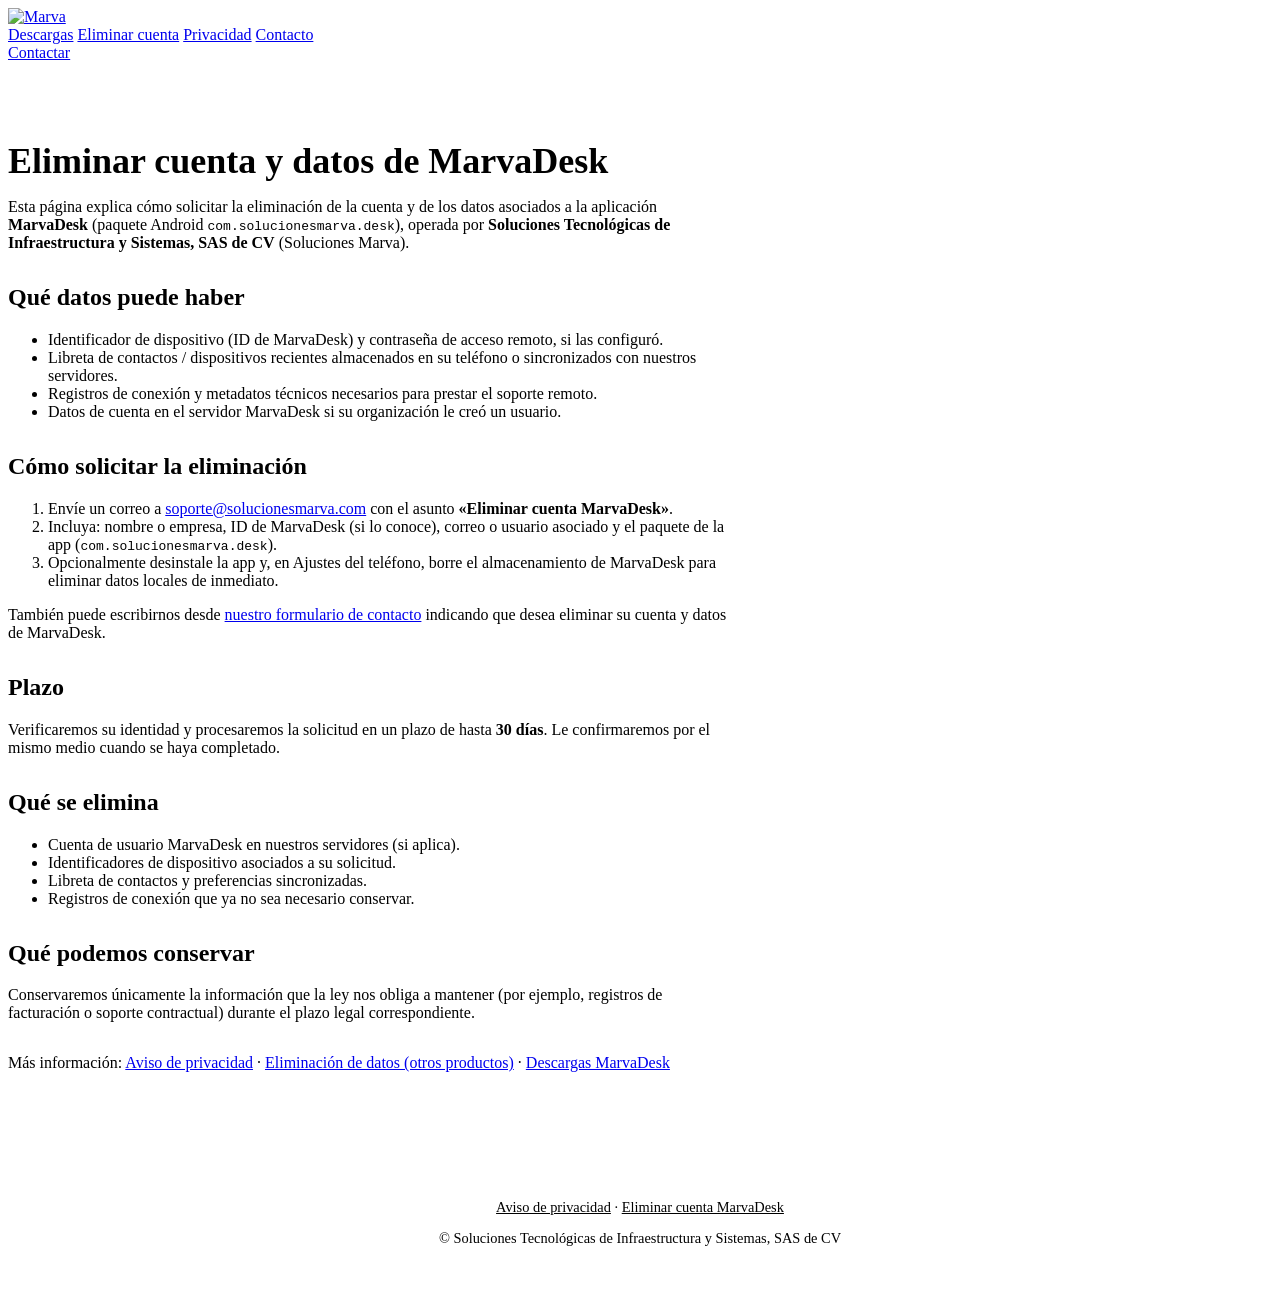
==== eliminar-cuenta/index.html @ 1ea28c2f "Página de eliminación de cuenta y datos de MarvaDesk (Google Play)" ====
<!DOCTYPE html>
<html lang="es">
  <head>
    <meta charset="UTF-8" />
    <meta name="viewport" content="width=device-width, initial-scale=1.0" />
    <meta
      name="description"
      content="Solicita la eliminación de tu cuenta y datos de MarvaDesk (com.solucionesmarva.desk)."
    />
    <title>Eliminar cuenta y datos — MarvaDesk | Soluciones Marva</title>
    <link
      rel="icon"
      href="https://cdn-media.solucionesmarva.com/2024/04/hqVghFwRebK81sHMuhINprKEhnnKoYHrgg9Co3Xj.png.webp"
      type="image/webp"
    />
    <link rel="preconnect" href="https://fonts.googleapis.com" />
    <link rel="preconnect" href="https://fonts.gstatic.com" crossorigin />
    <link
      href="https://fonts.googleapis.com/css2?family=Montserrat:wght@400;500;600;700&display=swap"
      rel="stylesheet"
    />
    <link rel="stylesheet" href="https://marva-desk.solucionesmarva.com/styles.css" />
  </head>
  <body>
    <header class="site-header">
      <div class="header-inner">
        <a href="https://www.solucionesmarva.com/" class="brand" aria-label="Soluciones Marva — Inicio">
          <img
            src="https://cdn-media.solucionesmarva.com/2023/01/1626044792logo.png.webp"
            alt="Marva"
            width="160"
            height="48"
            class="brand-logo"
          />
        </a>
        <nav class="main-nav" aria-label="Principal">
          <a href="https://marva-desk.solucionesmarva.com/">Descargas</a>
          <a href="https://marva-desk.solucionesmarva.com/eliminar-cuenta/" aria-current="page">Eliminar cuenta</a>
          <a href="https://www.solucionesmarva.com/aviso-de-privacidad">Privacidad</a>
          <a href="https://www.solucionesmarva.com/contact-us/">Contacto</a>
        </nav>
        <a href="https://www.solucionesmarva.com/contact-us/" class="header-cta">
          <span>Contactar</span>
        </a>
      </div>
    </header>

    <main>
      <section class="section" style="padding-block: 3rem 4rem;">
        <div class="container" style="max-width: 720px;">
          <h1 style="color: var(--color-heading); font-size: clamp(1.75rem, 4vw, 2.25rem); margin-bottom: 0.75rem;">
            Eliminar cuenta y datos de MarvaDesk
          </h1>
          <p>
            Esta página explica cómo solicitar la eliminación de la cuenta y de los datos asociados a la aplicación
            <strong>MarvaDesk</strong> (paquete Android <code>com.solucionesmarva.desk</code>), operada por
            <strong>Soluciones Tecnológicas de Infraestructura y Sistemas, SAS de CV</strong> (Soluciones Marva).
          </p>

          <h2 style="color: var(--color-heading); margin-top: 2rem;">Qué datos puede haber</h2>
          <ul>
            <li>Identificador de dispositivo (ID de MarvaDesk) y contraseña de acceso remoto, si las configuró.</li>
            <li>Libreta de contactos / dispositivos recientes almacenados en su teléfono o sincronizados con nuestros servidores.</li>
            <li>Registros de conexión y metadatos técnicos necesarios para prestar el soporte remoto.</li>
            <li>Datos de cuenta en el servidor MarvaDesk si su organización le creó un usuario.</li>
          </ul>

          <h2 style="color: var(--color-heading); margin-top: 2rem;">Cómo solicitar la eliminación</h2>
          <ol>
            <li>
              Envíe un correo a
              <a href="mailto:soporte@solucionesmarva.com">soporte@solucionesmarva.com</a>
              con el asunto <strong>«Eliminar cuenta MarvaDesk»</strong>.
            </li>
            <li>
              Incluya: nombre o empresa, ID de MarvaDesk (si lo conoce), correo o usuario asociado y el
              paquete de la app (<code>com.solucionesmarva.desk</code>).
            </li>
            <li>
              Opcionalmente desinstale la app y, en Ajustes del teléfono, borre el almacenamiento de MarvaDesk
              para eliminar datos locales de inmediato.
            </li>
          </ol>
          <p>
            También puede escribirnos desde
            <a href="https://www.solucionesmarva.com/contact-us/">nuestro formulario de contacto</a>
            indicando que desea eliminar su cuenta y datos de MarvaDesk.
          </p>

          <h2 style="color: var(--color-heading); margin-top: 2rem;">Plazo</h2>
          <p>
            Verificaremos su identidad y procesaremos la solicitud en un plazo de hasta
            <strong>30 días</strong>. Le confirmaremos por el mismo medio cuando se haya completado.
          </p>

          <h2 style="color: var(--color-heading); margin-top: 2rem;">Qué se elimina</h2>
          <ul>
            <li>Cuenta de usuario MarvaDesk en nuestros servidores (si aplica).</li>
            <li>Identificadores de dispositivo asociados a su solicitud.</li>
            <li>Libreta de contactos y preferencias sincronizadas.</li>
            <li>Registros de conexión que ya no sea necesario conservar.</li>
          </ul>

          <h2 style="color: var(--color-heading); margin-top: 2rem;">Qué podemos conservar</h2>
          <p>
            Conservaremos únicamente la información que la ley nos obliga a mantener (por ejemplo, registros de
            facturación o soporte contractual) durante el plazo legal correspondiente.
          </p>

          <p style="margin-top: 2rem;">
            Más información:
            <a href="https://www.solucionesmarva.com/aviso-de-privacidad">Aviso de privacidad</a>
            ·
            <a href="https://www.solucionesmarva.com/eliminacion-de-datos">Eliminación de datos (otros productos)</a>
            ·
            <a href="https://marva-desk.solucionesmarva.com/">Descargas MarvaDesk</a>
          </p>
        </div>
      </section>
    </main>

    <footer class="site-footer" style="background: var(--color-bg-dark); color: var(--color-text-muted-dark); padding: 2rem 0;">
      <div class="container" style="text-align: center; font-size: 0.9rem;">
        <p>
          <a href="https://www.solucionesmarva.com/aviso-de-privacidad" style="color: inherit;">Aviso de privacidad</a>
          ·
          <a href="https://marva-desk.solucionesmarva.com/eliminar-cuenta/" style="color: inherit;">Eliminar cuenta MarvaDesk</a>
        </p>
        <p>© Soluciones Tecnológicas de Infraestructura y Sistemas, SAS de CV</p>
      </div>
    </footer>
  </body>
</html>
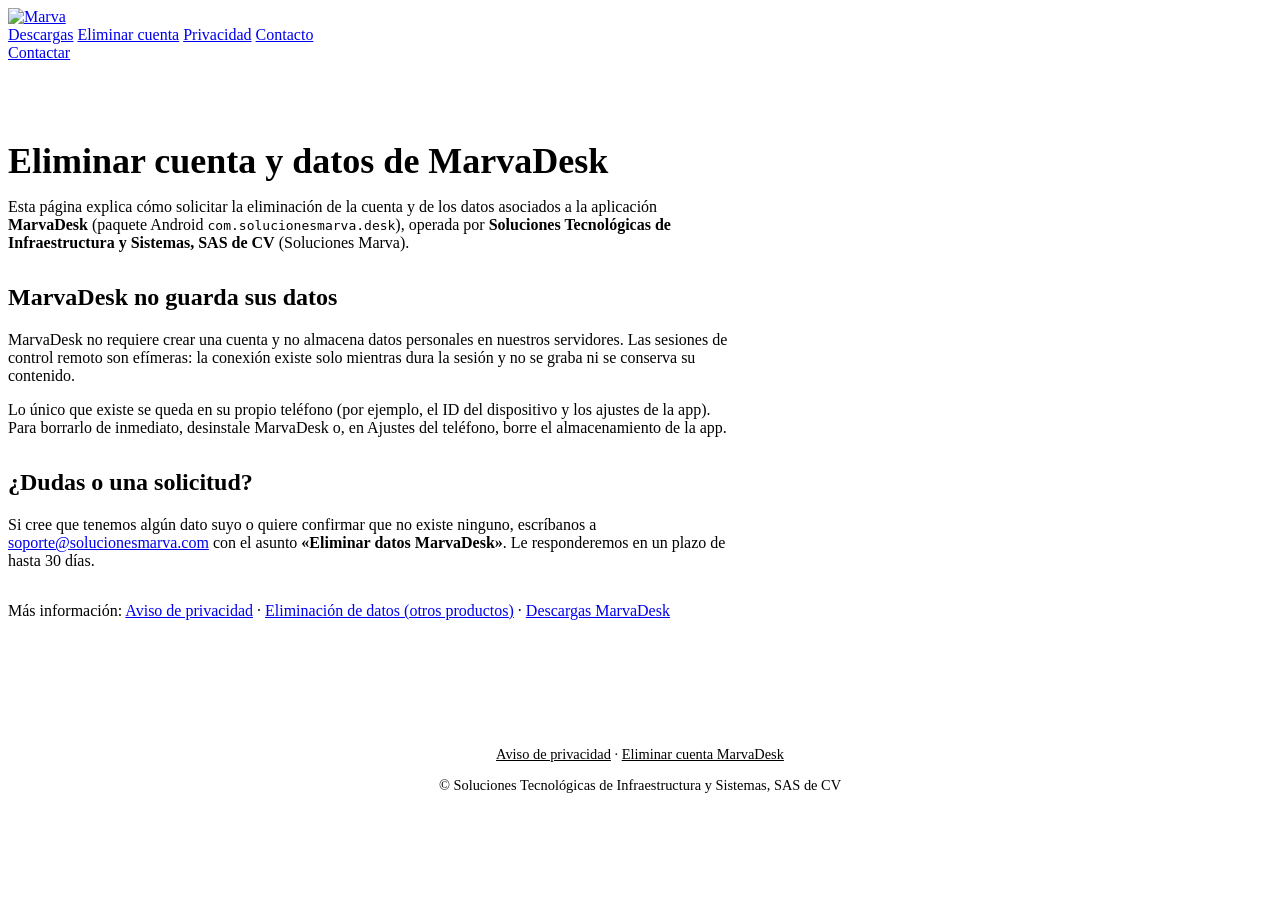
==== commit 044c1a64: "MarvaDesk: aclarar que no guarda datos" ====
--- a/eliminar-cuenta/index.html
+++ b/eliminar-cuenta/index.html
@@ -57,55 +57,25 @@
             <strong>Soluciones Tecnológicas de Infraestructura y Sistemas, SAS de CV</strong> (Soluciones Marva).
           </p>
 
-          <h2 style="color: var(--color-heading); margin-top: 2rem;">Qué datos puede haber</h2>
-          <ul>
-            <li>Identificador de dispositivo (ID de MarvaDesk) y contraseña de acceso remoto, si las configuró.</li>
-            <li>Libreta de contactos / dispositivos recientes almacenados en su teléfono o sincronizados con nuestros servidores.</li>
-            <li>Registros de conexión y metadatos técnicos necesarios para prestar el soporte remoto.</li>
-            <li>Datos de cuenta en el servidor MarvaDesk si su organización le creó un usuario.</li>
-          </ul>
-
-          <h2 style="color: var(--color-heading); margin-top: 2rem;">Cómo solicitar la eliminación</h2>
-          <ol>
-            <li>
-              Envíe un correo a
-              <a href="mailto:soporte@solucionesmarva.com">soporte@solucionesmarva.com</a>
-              con el asunto <strong>«Eliminar cuenta MarvaDesk»</strong>.
-            </li>
-            <li>
-              Incluya: nombre o empresa, ID de MarvaDesk (si lo conoce), correo o usuario asociado y el
-              paquete de la app (<code>com.solucionesmarva.desk</code>).
-            </li>
-            <li>
-              Opcionalmente desinstale la app y, en Ajustes del teléfono, borre el almacenamiento de MarvaDesk
-              para eliminar datos locales de inmediato.
-            </li>
-          </ol>
+          <h2 style="color: var(--color-heading); margin-top: 2rem;">MarvaDesk no guarda sus datos</h2>
           <p>
-            También puede escribirnos desde
-            <a href="https://www.solucionesmarva.com/contact-us/">nuestro formulario de contacto</a>
-            indicando que desea eliminar su cuenta y datos de MarvaDesk.
+            MarvaDesk no requiere crear una cuenta y no almacena datos personales en nuestros servidores.
+            Las sesiones de control remoto son efímeras: la conexión existe solo mientras dura la sesión y no
+            se graba ni se conserva su contenido.
+          </p>
+          <p>
+            Lo único que existe se queda en su propio teléfono (por ejemplo, el ID del dispositivo y los
+            ajustes de la app). Para borrarlo de inmediato, desinstale MarvaDesk o, en Ajustes del teléfono,
+            borre el almacenamiento de la app.
           </p>
 
-          <h2 style="color: var(--color-heading); margin-top: 2rem;">Plazo</h2>
+          <h2 style="color: var(--color-heading); margin-top: 2rem;">¿Dudas o una solicitud?</h2>
           <p>
-            Verificaremos su identidad y procesaremos la solicitud en un plazo de hasta
-            <strong>30 días</strong>. Le confirmaremos por el mismo medio cuando se haya completado.
+            Si cree que tenemos algún dato suyo o quiere confirmar que no existe ninguno, escríbanos a
+            <a href="mailto:soporte@solucionesmarva.com?subject=Eliminar%20datos%20MarvaDesk">soporte@solucionesmarva.com</a>
+            con el asunto <strong>«Eliminar datos MarvaDesk»</strong>. Le responderemos en un plazo de hasta 30 días.
           </p>
 
-          <h2 style="color: var(--color-heading); margin-top: 2rem;">Qué se elimina</h2>
-          <ul>
-            <li>Cuenta de usuario MarvaDesk en nuestros servidores (si aplica).</li>
-            <li>Identificadores de dispositivo asociados a su solicitud.</li>
-            <li>Libreta de contactos y preferencias sincronizadas.</li>
-            <li>Registros de conexión que ya no sea necesario conservar.</li>
-          </ul>
-
-          <h2 style="color: var(--color-heading); margin-top: 2rem;">Qué podemos conservar</h2>
-          <p>
-            Conservaremos únicamente la información que la ley nos obliga a mantener (por ejemplo, registros de
-            facturación o soporte contractual) durante el plazo legal correspondiente.
-          </p>
 
           <p style="margin-top: 2rem;">
             Más información:
